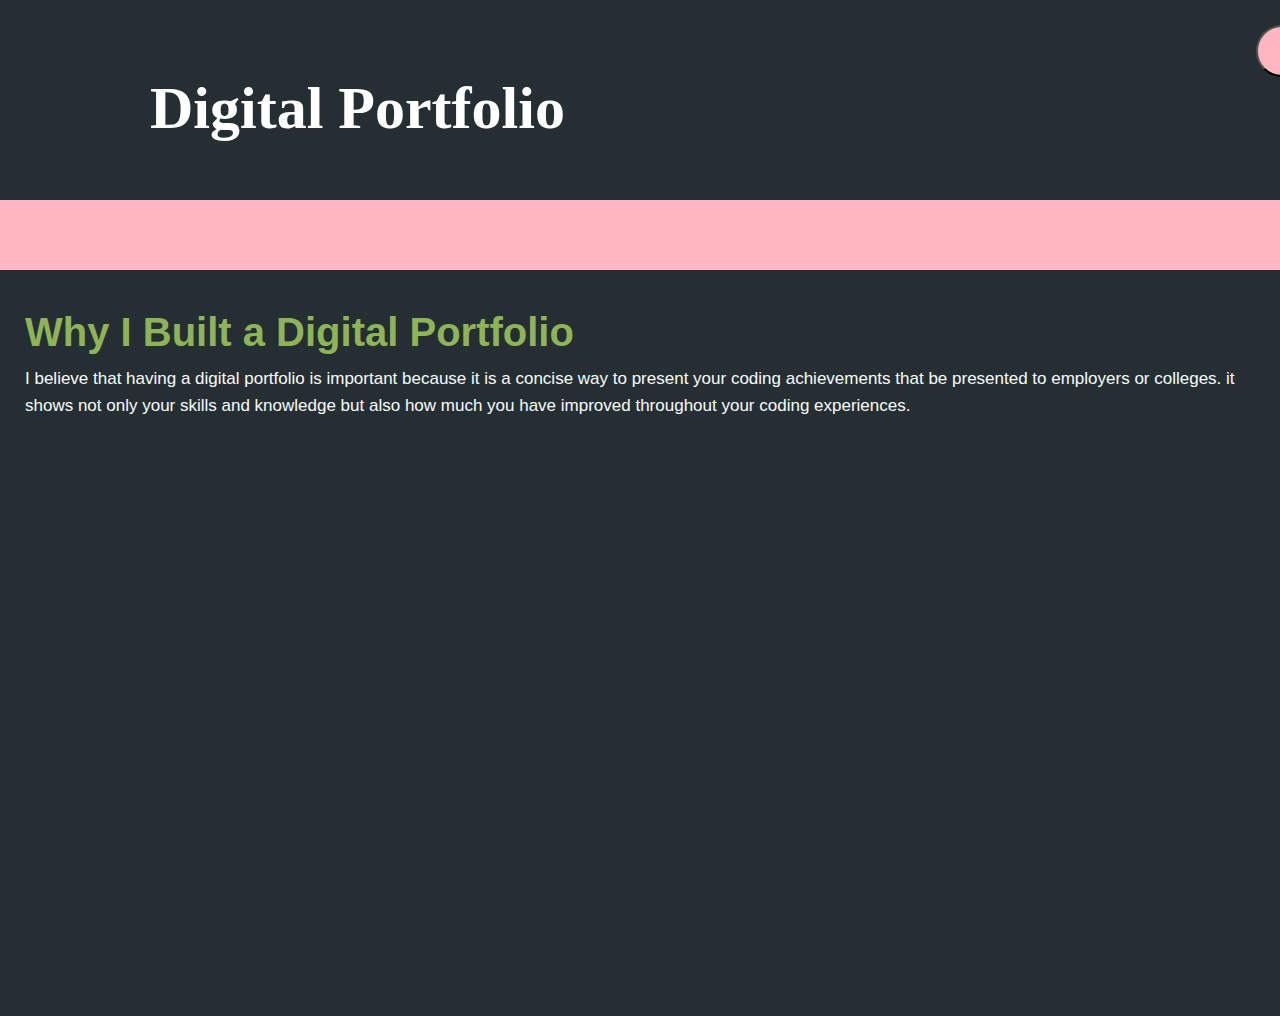
==== index.html @ 8ba922bc "fixing github" ====
<html>
  <head>
    <meta http-equiv="refresh" content="0; url='home.html'" />
  </head>
  <body>
    <p>Click here to go to the Digital Portfolio</p>
    <a href="home.html">Digital Portfolio</a>
  </body>
  
</html>
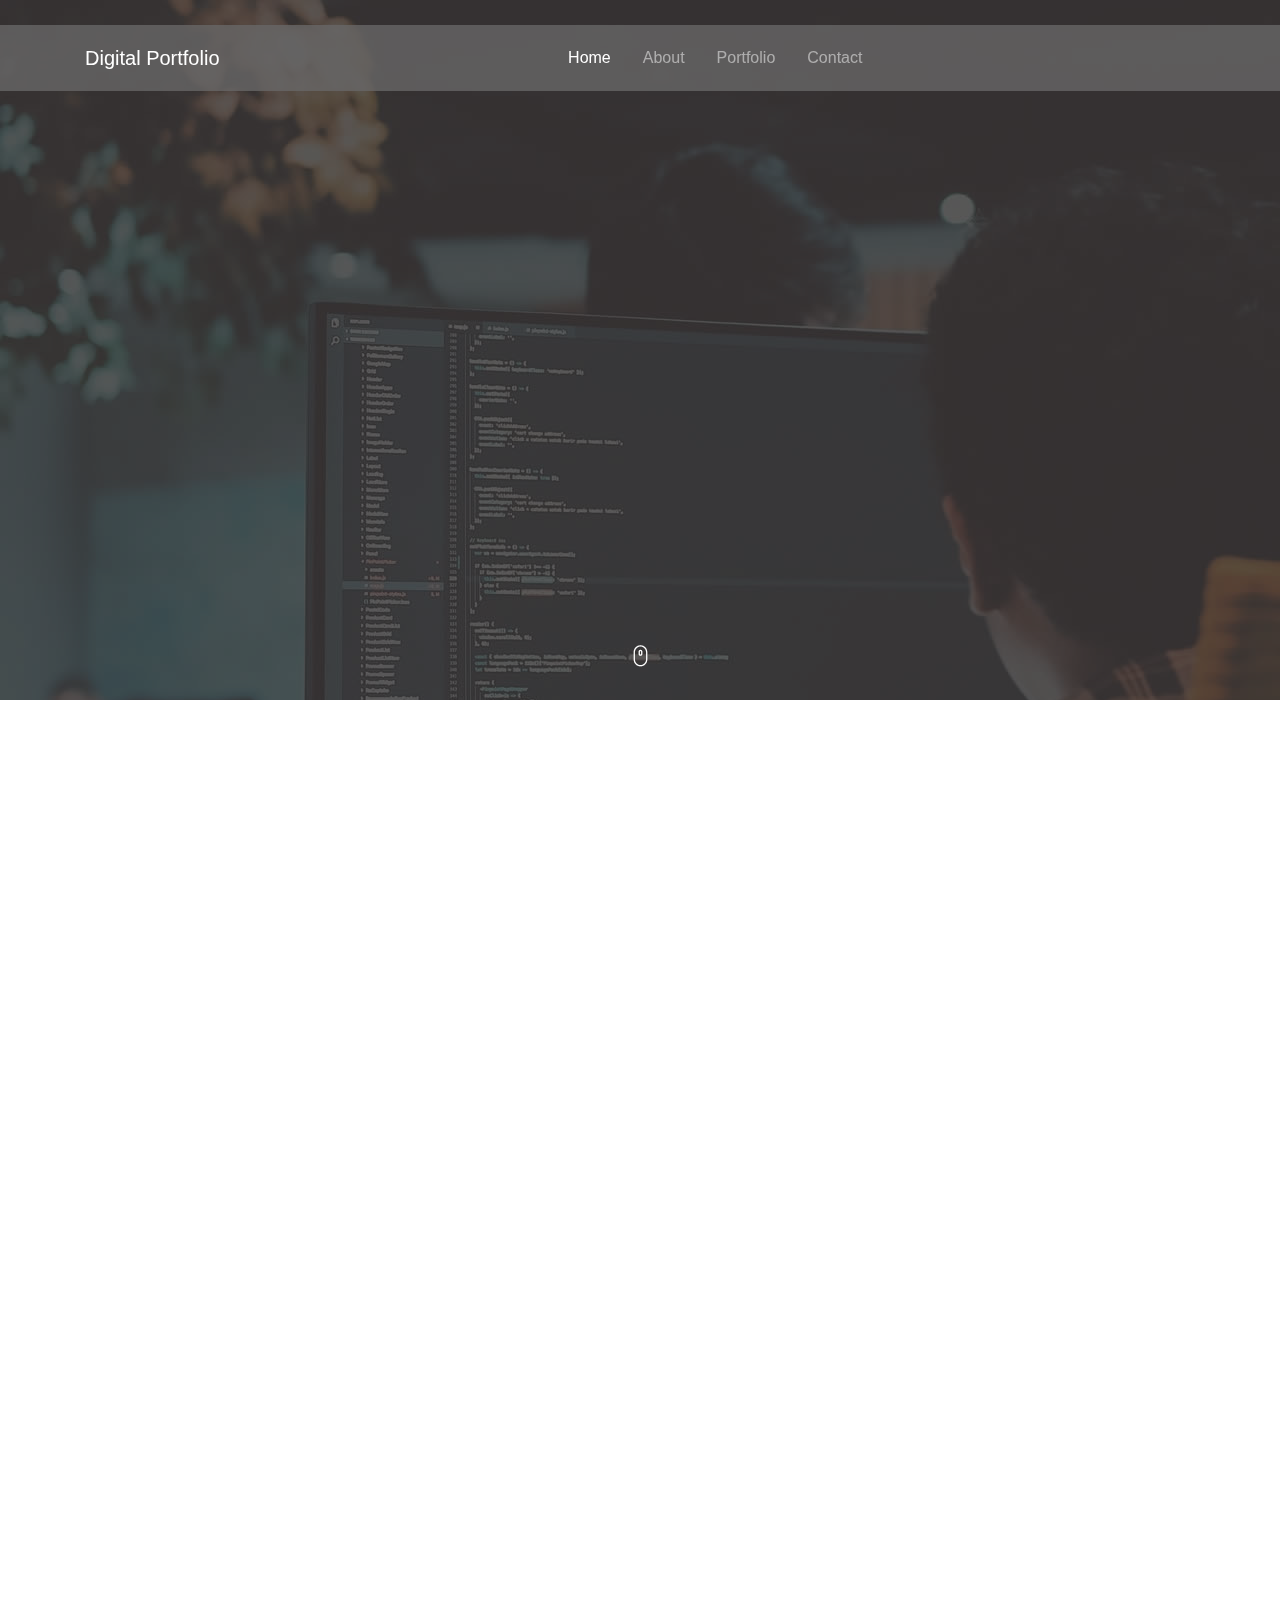
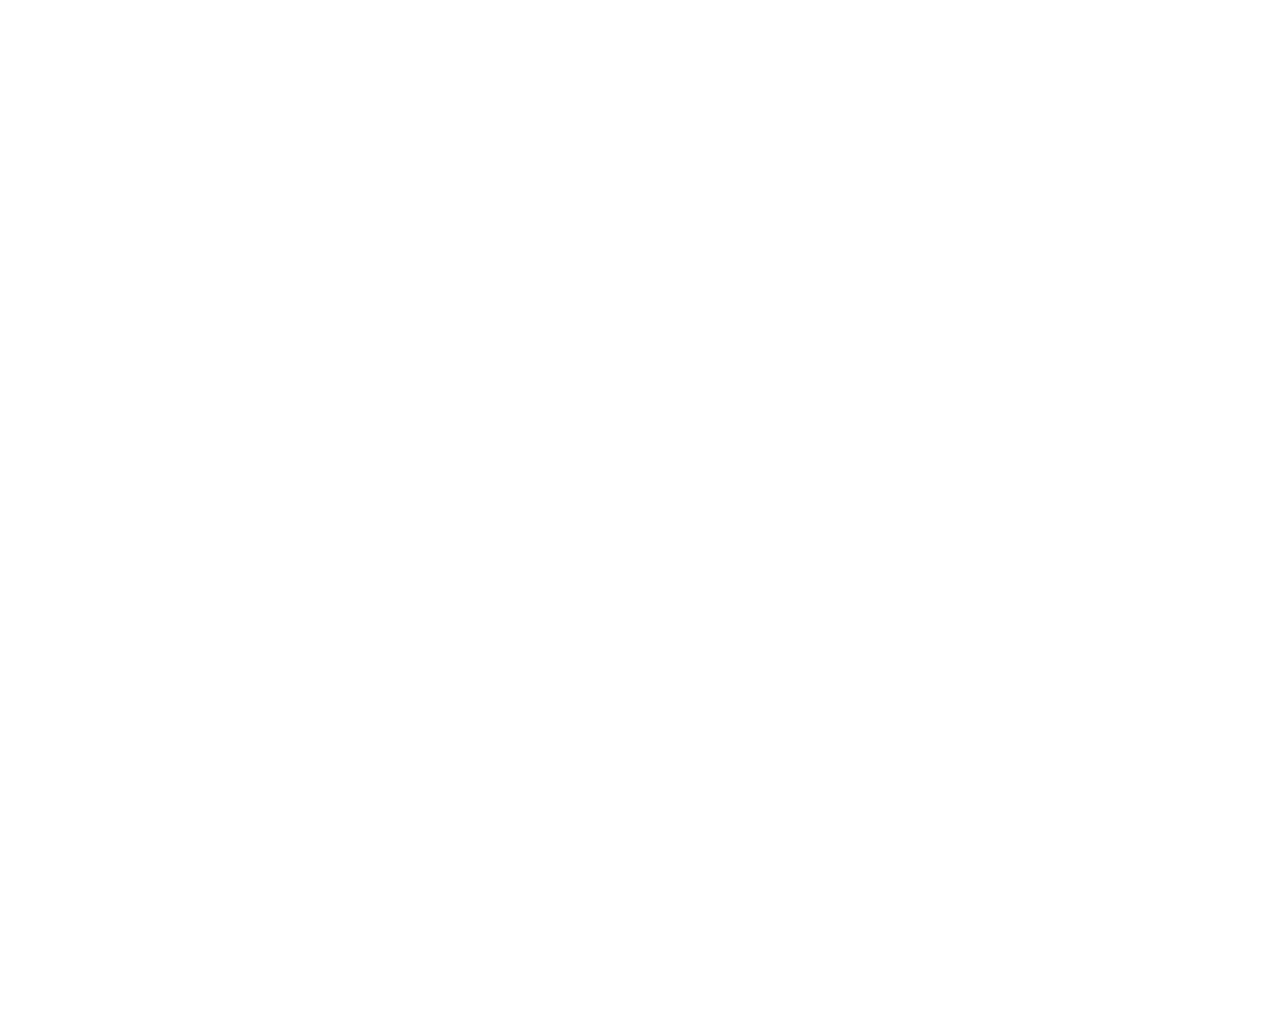
==== commit 5e74a207: "got rid of old portfolio and added new images" ====
--- a/index.html
+++ b/index.html
@@ -1,11 +1,19 @@
 <html>
+  
   <head>
-    <meta http-equiv="refresh" content="0; url='home.html'" />
+    
+    <meta http-equiv="refresh" content="0; url='html/index.html'" />
+    
   </head>
+  
   <body>
+    
     <p>Click here to go to the Digital Portfolio</p>
-    <a href="home.html">Digital Portfolio</a>
+    
+    <a href="html/index.html">Digital Portfolio</a>
+    
   </body>
   
+
+  
 </html>
-
